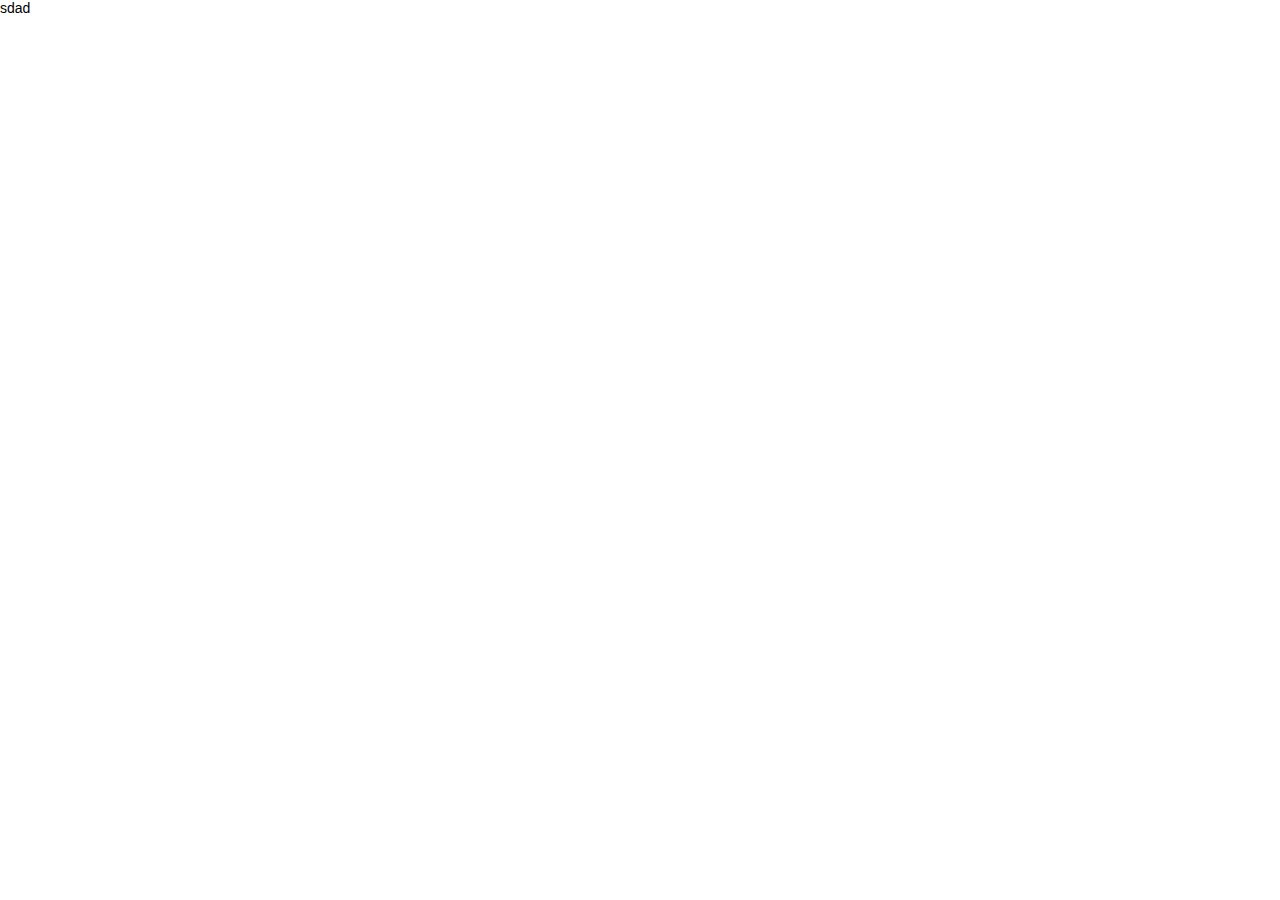
==== src/main/resources/templates/addOrder.html @ 4e0c8b89 "lms" ====
<!DOCTYPE html>
<html>
<head>
<meta charset="UTF-8">
<title>Insert title here</title>
	<!-- layui -->
	<link rel="stylesheet" type="text/css" href="../static/layui/css/layui.css"  th:href="@{/layui/css/layui.css}" />
	<script type="text/javascript" src="../static/layui/layui.js"  th:src="@{/layui/layui.js}"></script>
</head>
<body>
	
	
	sdad 
</body>
</html>
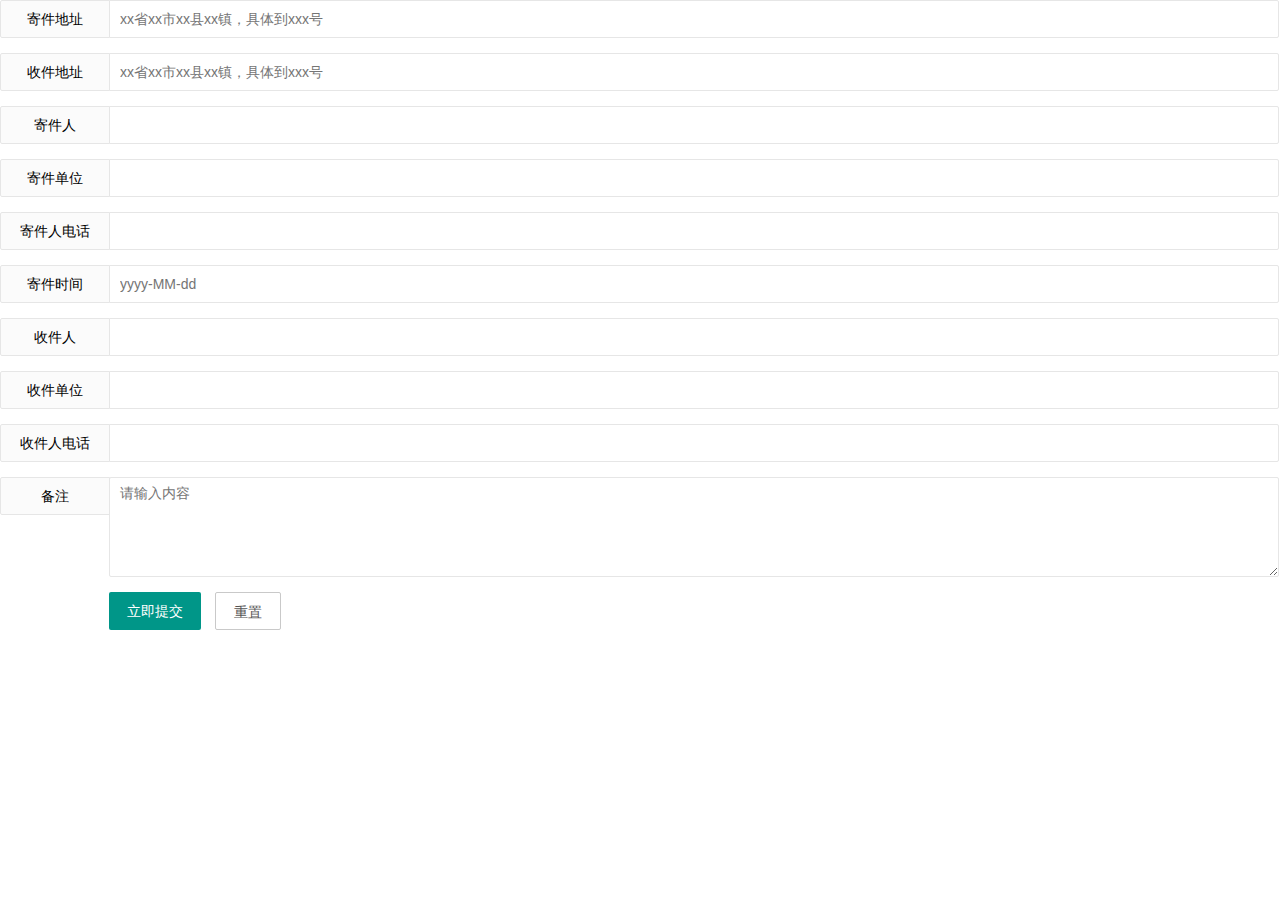
==== commit b676e7c3: "订单确认功能" ====
--- a/src/main/resources/templates/addOrder.html
+++ b/src/main/resources/templates/addOrder.html
@@ -3,13 +3,87 @@
 <head>
 <meta charset="UTF-8">
 <title>Insert title here</title>
+</head>
 	<!-- layui -->
-	<link rel="stylesheet" type="text/css" href="../static/layui/css/layui.css"  th:href="@{/layui/css/layui.css}" />
+	<link rel="stylesheet" type="text/css" href="../static/layui/css/layui.css" media="all" th:href="@{/layui/css/layui.css}" />
 	<script type="text/javascript" src="../static/layui/layui.js"  th:src="@{/layui/layui.js}"></script>
-</head>
+	<!-- js -->
+	<script type="text/javascript" src="../static/js/order.js"  th:src="@{/js/order.js}"></script>
 <body>
 	
+	<div id="user-layer" padding: 20px">
+		<form id="form" class="layui-form layui-form-pane" lay-filter="form">
+		
+			<input type="hidden" name="orderId" class="layui-input"/>
+			
+			<div class="layui-form-item">
+				<label class="layui-form-label">寄件地址</label>
+				<div class="layui-input-block">
+					<input type="text" name="sendSite" class="layui-input" placeholder="xx省xx市xx县xx镇，具体到xxx号" lay-verify="required" />
+				</div>
+			</div>
+			<div class="layui-form-item">
+				<label class="layui-form-label">收件地址</label>
+				<div class="layui-input-block">
+					<input type="text" name="receSite" class="layui-input"  placeholder="xx省xx市xx县xx镇，具体到xxx号" lay-verify="required" />
+				</div>
+			</div>
+			<div class="layui-form-item">
+				<label class="layui-form-label">寄件人</label>
+				<div class="layui-input-block">
+					<input type="text" name="sendName" class="layui-input" lay-verify="required" autocomplete="off" />
+				</div>
+			</div>
+			<div class="layui-form-item">
+				<label class="layui-form-label">寄件单位</label>
+				<div class="layui-input-block">
+					<input type="text" name="sendUnit" class="layui-input" lay-verify="required" autocomplete="off" />
+				</div>
+			</div>
+			<div class="layui-form-item">
+				<label class="layui-form-label">寄件人电话</label>
+				<div class="layui-input-block">
+					<input type="text" name="sendPhone" class="layui-input" lay-verify="required" autocomplete="off" />
+				</div>
+			</div>
+			<div class="layui-form-item">
+				<label class="layui-form-label">寄件时间</label>
+			    <div class="layui-input-block">
+			        <input type="text" name="sendDate" id="date" lay-verify="date" placeholder="yyyy-MM-dd" autocomplete="off" class="layui-input">
+			    </div>
+			</div>
+			<div class="layui-form-item">
+				<label class="layui-form-label">收件人</label>
+				<div class="layui-input-block">
+					<input type="text" name="receName" class="layui-input" lay-verify="required" autocomplete="off" />
+				</div>
+			</div>
+			<div class="layui-form-item">
+				<label class="layui-form-label">收件单位</label>
+				<div class="layui-input-block">
+					<input type="text" name="receUnit" class="layui-input" lay-verify="required" autocomplete="off" />
+				</div>
+			</div>
+			<div class="layui-form-item">
+				<label class="layui-form-label">收件人电话</label>
+				<div class="layui-input-block">
+					<input type="text" name="recePhone" class="layui-input" lay-verify="required" autocomplete="off" />
+				</div>
+			</div>
+			<div class="layui-form-item">
+				<label class="layui-form-label">备注</label>
+				<div class="layui-input-block">
+					<textarea placeholder="请输入内容" class="layui-textarea" name="remark"></textarea>
+				</div>
+			</div>
+			 <div class="layui-form-item">
+			    <div class="layui-input-block">
+			      <button class="layui-btn" lay-submit="lay-submit" lay-filter="save_form">立即提交</button>
+			      <button type="reset" class="layui-btn layui-btn-primary">重置</button>
+			    </div>
+			 </div>
+		</form>
+	</div>
 	
-	sdad 
 </body>
 </html>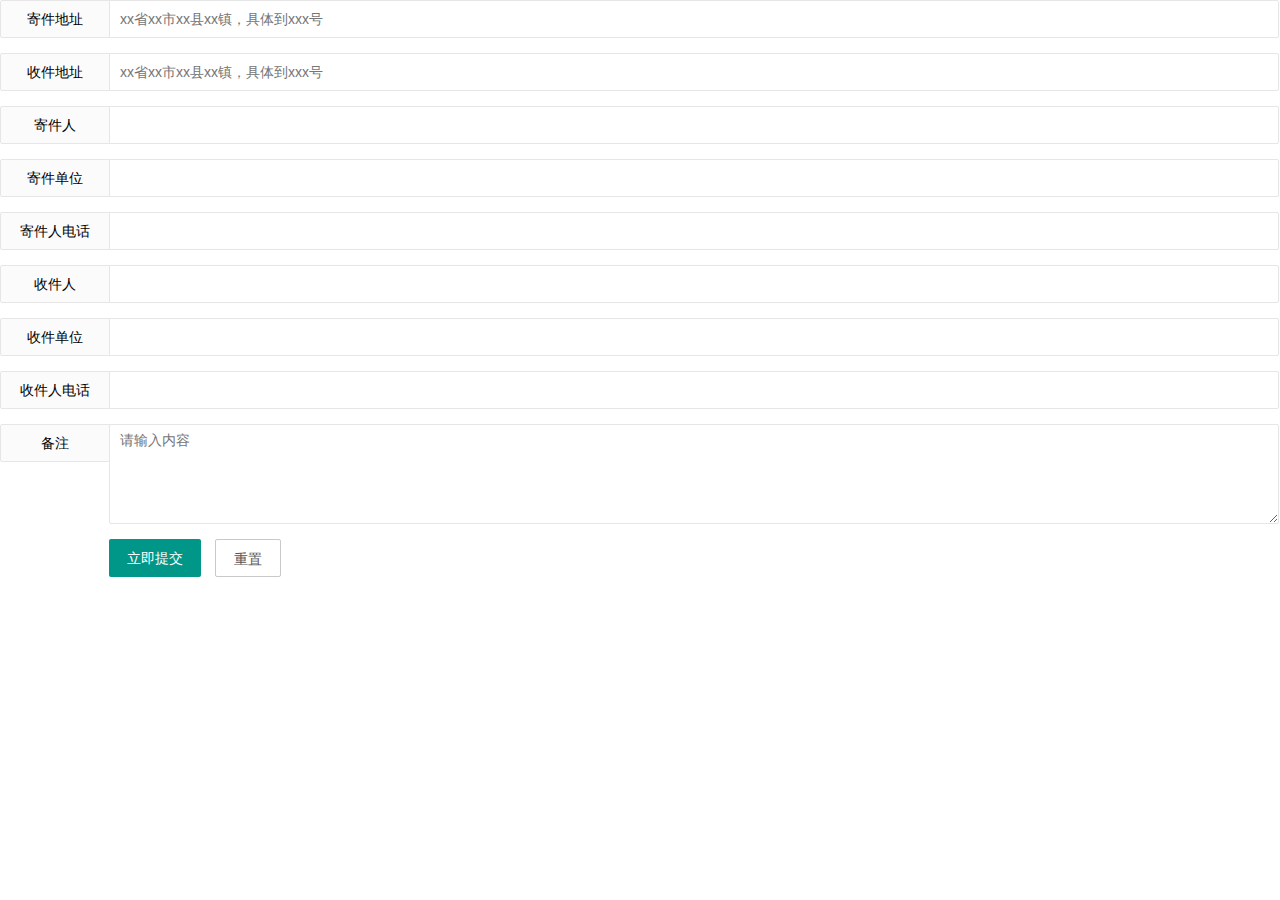
==== commit 4cb7d613: "用户管理" ====
--- a/src/main/resources/templates/addOrder.html
+++ b/src/main/resources/templates/addOrder.html
@@ -6,15 +6,15 @@
 </head>
 	<!-- layui -->
 	<link rel="stylesheet" type="text/css" href="../static/layui/css/layui.css" media="all" th:href="@{/layui/css/layui.css}" />
-	<script type="text/javascript" src="../static/layui/layui.js"  th:src="@{/layui/layui.js}"></script>
 	<!-- js -->
-	<script type="text/javascript" src="../static/js/order.js"  th:src="@{/js/order.js}"></script>
 <body>
 	
 	<div id="user-layer" padding: 20px">
-		<form id="form" class="layui-form layui-form-pane" lay-filter="form">
+		<form action="/lms/order/add" id="form" class="layui-form layui-form-pane" lay-filter="form">
 		
 			<input type="hidden" name="orderId" class="layui-input"/>
+			<!-- 隐藏域 默认是：  0订单已确认 -->
+			<input type="hidden" name="orderStatue" value="1" class="layui-input"/>
 			
 			<div class="layui-form-item">
 				<label class="layui-form-label">寄件地址</label>
@@ -47,12 +47,6 @@
 				</div>
 			</div>
 			<div class="layui-form-item">
-				<label class="layui-form-label">寄件时间</label>
-			    <div class="layui-input-block">
-			        <input type="text" name="sendDate" id="date" lay-verify="date" placeholder="yyyy-MM-dd" autocomplete="off" class="layui-input">
-			    </div>
-			</div>
-			<div class="layui-form-item">
 				<label class="layui-form-label">收件人</label>
 				<div class="layui-input-block">
 					<input type="text" name="receName" class="layui-input" lay-verify="required" autocomplete="off" />
@@ -78,7 +72,7 @@
 			</div>
 			 <div class="layui-form-item">
 			    <div class="layui-input-block">
-			      <button class="layui-btn" lay-submit="lay-submit" lay-filter="save_form">立即提交</button>
+			      <button type="submit" class="layui-btn" lay-submit="lay-submit" lay-filter="save_form">立即提交</button>
 			      <button type="reset" class="layui-btn layui-btn-primary">重置</button>
 			    </div>
 			 </div>
